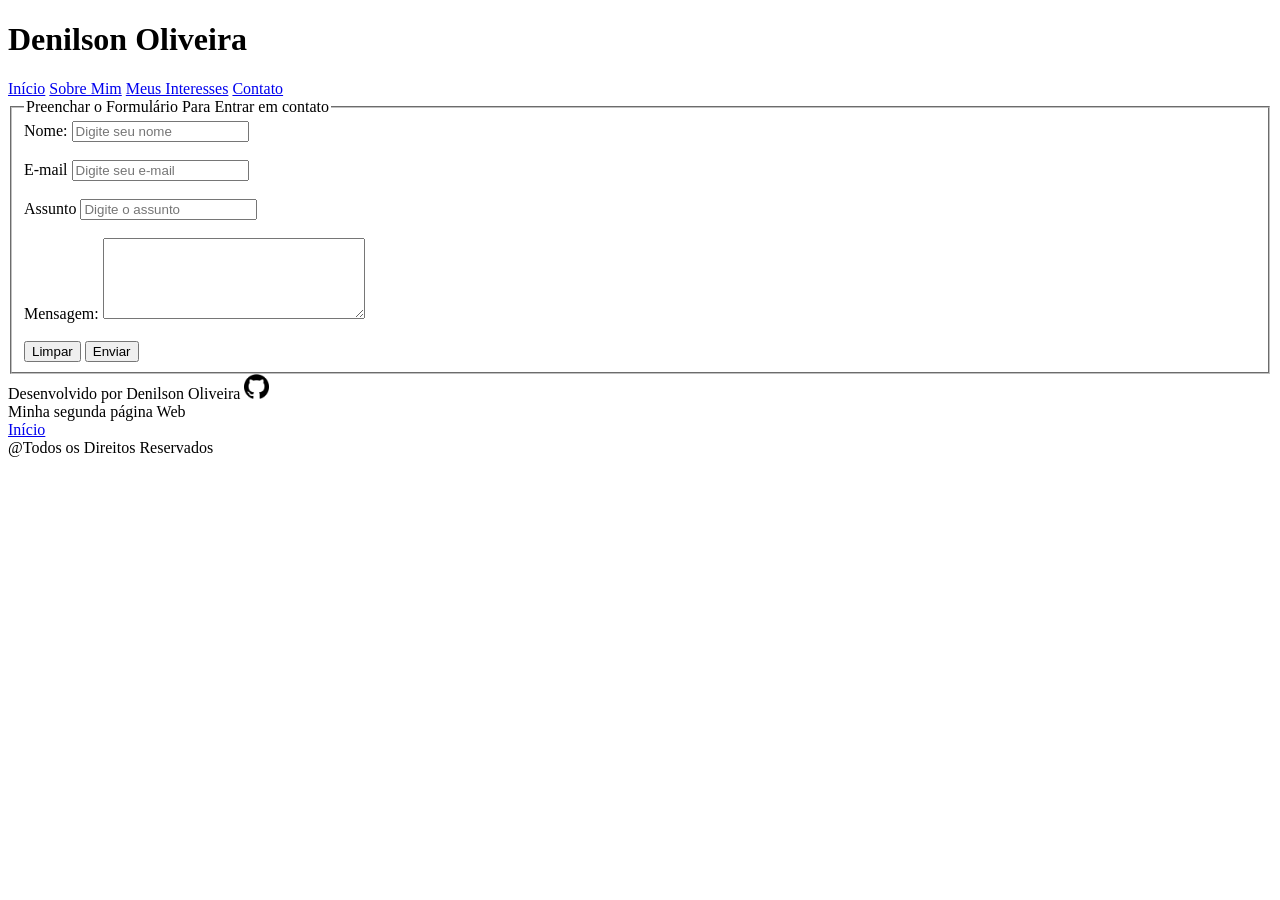
==== contato.html @ edf162fe "Add files via upload" ====
<!DOCTYPE html>
<html>
<head>
    <meta charset="UTF-8">
    <meta name="viewport" content="width=device-width, initial-scale=1.0">
    <title>Denilson Oliveira - Perfil</title>
</head>

<body>
    <header>
            <h1 >Denilson Oliveira</h1>
    </header>

    <nav>
        <div>
            <a href="index.html">Início</a>
            <a href="sobre.html">Sobre Mim</a>
            <a href="sobre.html">Meus Interesses</a>
            <a href="contato.html">Contato</a>
        </div>
    </nav>

    <main>
        <section>
            <fieldset >
                <legend>Preenchar o Formulário Para Entrar em contato</legend>
                    <form action="/cadastro" method="post">
                        <div class="cadastro">
                            <label for="nome">Nome:</label>
                            <input type="text" id="nome" name="nome" placeholder="Digite seu nome" maxlength="50"required>
                        </div><br>
                        <div class="cadastro">
                            <label for="email">E-mail</label>
                            <input type="email" id="email" name="email" placeholder="Digite seu e-mail" maxlength="150"required>
                        </div><br>
                        <div>
                            <label for="assunto">Assunto</label>
                            <input type="text" id="assunto" name="assunto" placeholder="Digite o assunto" maxlength="20" required>
                        </div><br>
                        <div class="cadastro">
                            <label for="mensagem">Mensagem:</label>
                            <textarea id="mensagem" name="mensagem" rows="5" cols="30" maxlength="300"required></textarea>
                        </div><br>
                        <div class="cadastro">
                            <button type="reset">Limpar</button>
                            <button type="submit">Enviar </button>
                        </div>
                    </form>
            </fieldset>
        </section>

    </main>
    <footer>
        <div>
                Desenvolvido por Denilson Oliveira <a href="https://github.com/d3nilson/" target="_blank" rel="noopener noreferrer">
                <img src="ico/github.png" width="25"class="imagem-centralizada" alt="icone GitHub"  ></a><br>
                Minha segunda página Web<br>
                <a href="index.html">Início</a><br>
                @Todos os Direitos Reservados
        </div>          
    </footer>
    
</body>
</html>
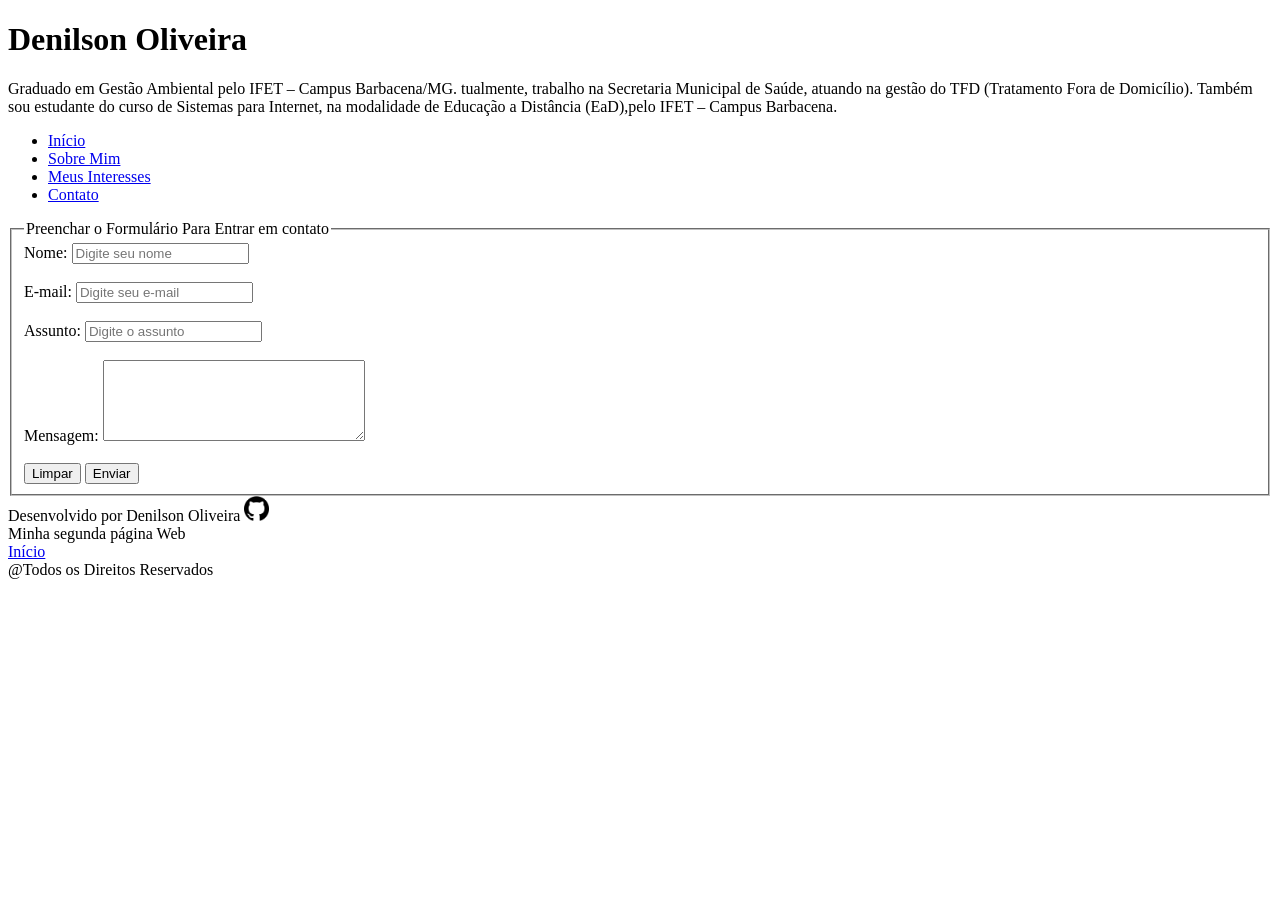
==== commit 2d8cff8d: "Add files via upload" ====
--- a/contato.html
+++ b/contato.html
@@ -1,64 +1,80 @@
 <!DOCTYPE html>
+
 <html>
-<head>
-    <meta charset="UTF-8">
-    <meta name="viewport" content="width=device-width, initial-scale=1.0">
-    <title>Denilson Oliveira - Perfil</title>
-</head>
 
-<body>
-    <header>
-            <h1 >Denilson Oliveira</h1>
-    </header>
+    <head>
+        <meta charset="utf-8">
+        <meta name="viewport" content="width=device-width, initial-scale=1.0">
+        <link rel="stylesheet" href="css/style.css">
+        <title>Denilson Oliveira - Perfil</title>
+    </head>
 
-    <nav>
-        <div>
-            <a href="index.html">Início</a>
-            <a href="sobre.html">Sobre Mim</a>
-            <a href="sobre.html">Meus Interesses</a>
-            <a href="contato.html">Contato</a>
-        </div>
-    </nav>
+    <body>
+        <header>
+            <div>
+                <h1 >Denilson Oliveira</h1>
+                    Graduado em Gestão Ambiental pelo IFET – Campus Barbacena/MG. 
+                    tualmente, trabalho na Secretaria Municipal de Saúde, atuando na gestão do TFD (Tratamento Fora de Domicílio).
+                    Também sou estudante do curso de Sistemas para Internet, na modalidade de Educação a Distância (EaD),pelo IFET – Campus Barbacena.
+            </div>                     
+        </header>
 
-    <main>
-        <section>
-            <fieldset >
-                <legend>Preenchar o Formulário Para Entrar em contato</legend>
-                    <form action="/cadastro" method="post">
-                        <div class="cadastro">
-                            <label for="nome">Nome:</label>
-                            <input type="text" id="nome" name="nome" placeholder="Digite seu nome" maxlength="50"required>
-                        </div><br>
-                        <div class="cadastro">
-                            <label for="email">E-mail</label>
-                            <input type="email" id="email" name="email" placeholder="Digite seu e-mail" maxlength="150"required>
-                        </div><br>
-                        <div>
-                            <label for="assunto">Assunto</label>
-                            <input type="text" id="assunto" name="assunto" placeholder="Digite o assunto" maxlength="20" required>
-                        </div><br>
-                        <div class="cadastro">
-                            <label for="mensagem">Mensagem:</label>
-                            <textarea id="mensagem" name="mensagem" rows="5" cols="30" maxlength="300"required></textarea>
-                        </div><br>
-                        <div class="cadastro">
-                            <button type="reset">Limpar</button>
-                            <button type="submit">Enviar </button>
-                        </div>
-                    </form>
-            </fieldset>
+        <nav  >
+            <ul class="menu" >
+                <li><a class="fixo" href="index.html">Início</a></li>
+                <li><a href="sobre.html">Sobre Mim</a></li>
+                <li><a href="#mi">Meus Interesses</a></li>
+                <li><a href="contato.html">Contato</a></li>
+               
+            </ul>
+          
+        </nav>
+
+        <main >
+           <section >
+            <div class="form">
+                <fieldset >
+                    <legend>Preenchar o Formulário Para Entrar em contato</legend>
+                        <form action="/cadastro" method="post">
+                            <div class="cadastro">
+                                <label for="nome">Nome:</label>
+                                <input type="text" id="nome" name="nome" placeholder="Digite seu nome" maxlength="50"required>
+                            </div><br>
+                            <div class="cadastro">
+                                <label for="email">E-mail:</label>
+                                <input type="email" id="email" name="email" placeholder="Digite seu e-mail" maxlength="150"required>
+                            </div><br>
+                            <div>
+                                <label for="assunto">Assunto:</label>
+                                <input type="text" id="assunto" name="assunto" placeholder="Digite o assunto" maxlength="20" required>
+                            </div><br>
+                            <div class="cadastro">
+                                <label for="mensagem">Mensagem:</label>
+                                <textarea id="mensagem" name="mensagem" rows="5" cols="30" maxlength="300"required></textarea>
+                            </div><br>
+                            <div class="cadastro">
+                                <button type="reset">Limpar</button>
+                                <button type="submit">Enviar </button>
+                            </div>
+                        </form>
+                </fieldset>
+            </div>
         </section>
+            
 
-    </main>
-    <footer>
-        <div>
+        </main>
+        <footer>
+            
                 Desenvolvido por Denilson Oliveira <a href="https://github.com/d3nilson/" target="_blank" rel="noopener noreferrer">
                 <img src="ico/github.png" width="25"class="imagem-centralizada" alt="icone GitHub"  ></a><br>
                 Minha segunda página Web<br>
-                <a href="index.html">Início</a><br>
+                <div class="btn">
+                    <a  href="index.html">Início</a><br>
+
+                </div>
+                
                 @Todos os Direitos Reservados
-        </div>          
-    </footer>
-    
-</body>
+                
+        </footer>
+    </body>
 </html>
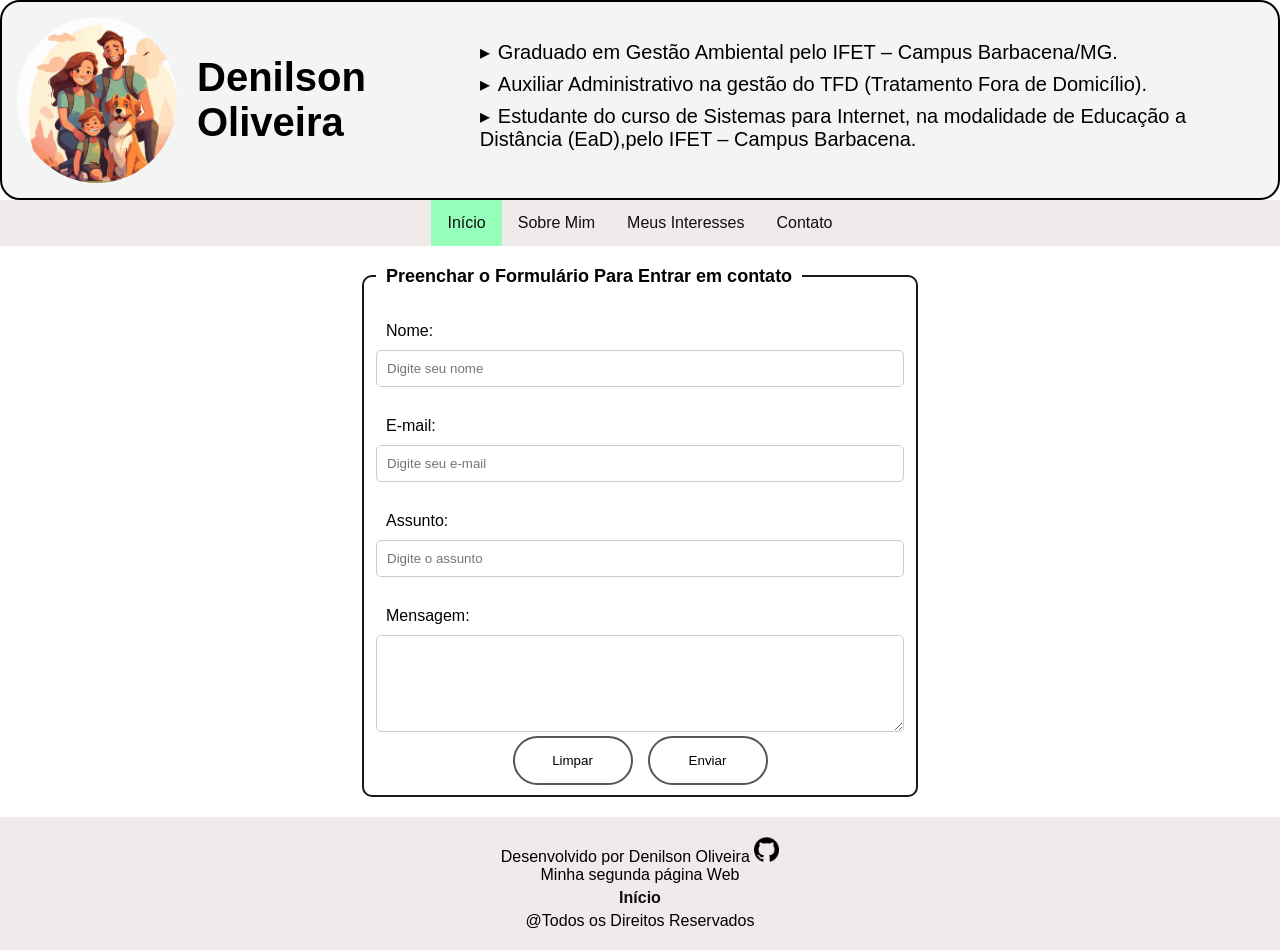
==== commit d87cf8ce: "Add files via upload" ====
--- a/contato.html
+++ b/contato.html
@@ -6,56 +6,62 @@
         <meta charset="utf-8">
         <meta name="viewport" content="width=device-width, initial-scale=1.0">
         <link rel="stylesheet" href="css/style.css">
+       
         <title>Denilson Oliveira - Perfil</title>
     </head>
 
     <body>
-        <header>
-            <div>
-                <h1 >Denilson Oliveira</h1>
-                    Graduado em Gestão Ambiental pelo IFET – Campus Barbacena/MG. 
-                    tualmente, trabalho na Secretaria Municipal de Saúde, atuando na gestão do TFD (Tratamento Fora de Domicílio).
-                    Também sou estudante do curso de Sistemas para Internet, na modalidade de Educação a Distância (EaD),pelo IFET – Campus Barbacena.
-            </div>                     
-        </header>
+         <header>
+        <div class="principal">
+            <img class="img" src="img/familia.png"  alt="img de família"   >
+            <h1 >Denilson Oliveira</h1>
+                <ul>
+                    <li>Graduado em Gestão Ambiental pelo IFET – Campus Barbacena/MG.</li>
+                    <li>Auxiliar Administrativo na gestão do TFD (Tratamento Fora de Domicílio). </li>
+                    <li>Estudante do curso de Sistemas para Internet, na modalidade de Educação a Distância (EaD),pelo IFET – Campus Barbacena.</li>
+                
+                </ul>
+       
+            </div>  
 
+    </header>
         <nav  >
             <ul class="menu" >
                 <li><a class="fixo" href="index.html">Início</a></li>
                 <li><a href="sobre.html">Sobre Mim</a></li>
                 <li><a href="#mi">Meus Interesses</a></li>
                 <li><a href="contato.html">Contato</a></li>
-               
             </ul>
-          
         </nav>
 
         <main >
            <section >
             <div class="form">
-                <fieldset >
+                <fieldset class=" fieldset">
                     <legend>Preenchar o Formulário Para Entrar em contato</legend>
                         <form action="/cadastro" method="post">
-                            <div class="cadastro">
-                                <label for="nome">Nome:</label>
-                                <input type="text" id="nome" name="nome" placeholder="Digite seu nome" maxlength="50"required>
-                            </div><br>
-                            <div class="cadastro">
-                                <label for="email">E-mail:</label>
-                                <input type="email" id="email" name="email" placeholder="Digite seu e-mail" maxlength="150"required>
-                            </div><br>
-                            <div>
-                                <label for="assunto">Assunto:</label>
-                                <input type="text" id="assunto" name="assunto" placeholder="Digite o assunto" maxlength="20" required>
-                            </div><br>
-                            <div class="cadastro">
-                                <label for="mensagem">Mensagem:</label>
-                                <textarea id="mensagem" name="mensagem" rows="5" cols="30" maxlength="300"required></textarea>
-                            </div><br>
-                            <div class="cadastro">
-                                <button type="reset">Limpar</button>
-                                <button type="submit">Enviar </button>
-                            </div>
+                          
+                                <label class="label1" for="nome">Nome:</label>
+                                <input class="input1" type="text" id="nome" name="nome" placeholder="Digite seu nome" maxlength="50"required>
+                          
+                            
+                                <label class="label1" for="email">E-mail:</label>
+                                <input class="input1" type="email" id="email" name="email" placeholder="Digite seu e-mail" maxlength="150"required>
+                           
+                        
+                                <label class="label1" for="assunto">Assunto:</label>
+                                <input class="input1" type="text" id="assunto" name="assunto" placeholder="Digite o assunto" maxlength="20" required>
+                        
+                         
+                                <label  class="label1" for="mensagem">Mensagem:</label>
+                                <textarea class="input1" id="mensagem" name="mensagem" rows="5" cols="30" maxlength="300"required></textarea><br>
+                           
+                            
+                                <div class="botoes">
+                                    <button type="reset" class="button1">Limpar</button>
+                                    <button type="submit" class="button1">Enviar</button>
+                                </div>
+                            
                         </form>
                 </fieldset>
             </div>
--- a/css/style.css
+++ b/css/style.css
@@ -0,0 +1,501 @@
+
+/* ================================= */
+/* CONFIGURAÇÕES GERAIS */
+/* ================================= */
+
+* {
+    box-sizing: border-box;
+}
+
+html, body {
+    margin: 0;
+    padding: 0;
+    width: 100%;
+    overflow-x: hidden;
+    font-family: Arial, Helvetica, sans-serif;
+}
+
+img {
+    max-width: 100%;
+    height: auto;
+}
+
+h1 {
+    color: #000000;
+    font-size: 40px;
+}
+
+h2 {
+    text-align: center;
+}
+
+
+/* ================================= */
+/* CABEÇALHO */
+/* ================================= */
+
+.principal {
+    width: 100%;
+    border: 2px solid black;
+    border-radius: 20px;
+    margin: 0 auto;
+    background-color: rgb(243, 245, 244);
+
+    display: flex;
+    align-items: center;
+    justify-content: space-between;
+
+    padding: 15px;
+    gap: 20px;
+}
+
+.principal img {
+    width: 160px;
+    object-fit: cover;
+    border-radius: 50%;
+}
+
+.principal li {
+    list-style: none;
+    font-size: 20px;
+    margin-bottom: 8px;
+}
+
+.principal li::before {
+    content: "▸";
+    color: #000000;
+    margin-right: 8px;
+}
+
+
+/* ================================= */
+/* MENU */
+/* ================================= */
+
+ul.menu {
+    list-style: none;
+    margin: 0;
+    padding: 0;
+
+    background-color: #f0eaea;
+
+    display: flex;
+    justify-content: center;
+    width: 100%;
+}
+
+ul.menu li a {
+    display: block;
+    color: rgb(15, 15, 15);
+    padding: 14px 16px;
+    text-decoration: none;
+}
+
+ul.menu li a:hover:not(.fixo) {
+    background-color: #96ffb9;
+}
+
+ul.menu li a.fixo {
+    background-color: #96ffb9;
+}
+
+
+/* ================================= */
+/* BOTÕES */
+/* ================================= */
+
+.btn {
+    text-align: center;
+    text-decoration: none;
+    padding: 5px;
+    font-weight: bold;
+}
+
+.btn a {
+    color: rgb(15, 15, 15);
+    padding: 5px;
+    text-decoration: none;
+    border-radius: 20%;
+}
+
+.btn a:hover {
+    background-color: #96ffb9;
+}
+
+
+/* ================================= */
+/* CONTEÚDO PRINCIPAL */
+/* ================================= */
+
+.conteudo {
+    display: flex;
+    gap: 50px;
+    align-items: flex-start;
+    justify-content: center;
+    padding: 30px;
+}
+
+.conteudo section {
+    flex: 1;
+    min-width: 0;
+}
+
+.conteudo h2 {
+    text-align: center;
+}
+
+
+/* ================================= */
+/* TECNOLOGIAS E INTERESSES */
+/* ================================= */
+
+.lista-container {
+    list-style: none;
+    padding: 0;
+    margin: 0 auto;
+
+    display: grid;
+
+    grid-template-columns:
+        repeat(auto-fit, minmax(250px, 1fr));
+
+    gap: 20px;
+
+    width: 90%;
+    max-width: 900px;
+}
+
+
+/* CARTÕES */
+
+.cartao-item {
+    background-color: #ffffff;
+
+    border: 1px solid #e9ecef;
+    border-radius: 16px;
+
+    padding: 24px;
+
+    display: flex;
+    flex-direction: column;
+    gap: 12px;
+
+    box-shadow:
+        0 4px 6px -1px rgba(0, 0, 0, 0.05),
+        0 2px 4px -1px rgba(0, 0, 0, 0.03);
+
+    transition: all 0.3s ease;
+}
+
+.cartao-item:hover {
+    transform: translateY(-5px);
+
+    box-shadow:
+        0 10px 15px -3px rgba(0, 0, 0, 0.1),
+        0 4px 6px -2px rgba(0, 0, 0, 0.05);
+
+    border-color: #3b82f6;
+}
+
+
+/* ÍCONES */
+
+.icone {
+    font-size: 24px;
+
+    background-color: #eff6ff;
+    color: #3b82f6;
+
+    width: 48px;
+    height: 48px;
+
+    display: flex;
+    align-items: center;
+    justify-content: center;
+
+    border-radius: 12px;
+}
+
+
+/* TÍTULOS E DESCRIÇÕES */
+
+.titulo {
+    margin: 0;
+    font-size: 18px;
+    font-weight: 600;
+    color: #1f2937;
+}
+
+.descricao {
+    margin: 0;
+    font-size: 14px;
+    color: #4b5563;
+    line-height: 1.5;
+}
+
+.conteudo2 h2,
+.conteudo3 h2 {
+    text-align: center;
+}
+
+
+/* ================================= */
+/* MEUS OBJETIVOS */
+/* ================================= */
+
+.obj {
+    display: grid;
+
+    grid-template-columns:
+        repeat(auto-fit, minmax(180px, 1fr));
+
+    justify-content: center;
+    text-align: center;
+
+    gap: 30px;
+    padding: 20px;
+}
+
+
+/* ================================= */
+/* RODAPÉ */
+/* ================================= */
+
+footer {
+    padding: 20px;
+    text-align: center;
+    background: #f0eaea;
+}
+
+
+/* ================================= */
+/* FORMULÁRIO */
+/* ================================= */
+
+.form {
+    padding: 20px;
+    width: 600px;
+    max-width: 100%;
+    margin: auto;
+}
+
+.fieldset {
+    border: 2px solid #18191a;
+    border-radius: 10px;
+}
+
+legend {
+    font-size: 18px;
+    font-weight: bold;
+    color: #020202;
+    padding: 0 10px;
+}
+
+.label1 {
+    padding: 10px;
+    display: block;
+    margin-top: 20px;
+}
+
+.input1 {
+    width: 100%;
+    padding: 10px;
+    border: 1px solid #ccc;
+    border-radius: 5px;
+}
+
+.botoes {
+    display: flex;
+    justify-content: center;
+    align-items: center;
+    gap: 15px;
+}
+
+.button1 {
+    width: 120px;
+    padding: 15px;
+    border-radius: 25px;
+    background-color: white;
+    color: black;
+    border: 2px solid #555;
+}
+
+.button1:hover {
+    background-color: #555;
+    color: white;
+}
+
+
+/* ================================= */
+/* RESPONSIVIDADE */
+/* CELULARES */
+/* ================================= */
+
+@media screen and (max-width: 600px) {
+
+    h1 {
+        font-size: 24px;
+        text-align: center;
+    }
+
+    .principal {
+        flex-direction: column;
+        text-align: center;
+        gap: 15px;
+    }
+
+    .principal img {
+        width: 120px;
+    }
+
+    .principal ul {
+        padding: 0;
+    }
+
+    .principal li {
+        font-size: 14px;
+        margin-bottom: 10px;
+    }
+
+    /* MENU */
+
+    ul.menu {
+        flex-direction: column;
+        text-align: center;
+    }
+
+    ul.menu li a {
+        padding: 12px;
+    }
+
+    /* CONTEÚDO */
+
+    .conteudo {
+        flex-direction: column;
+        gap: 20px;
+        padding: 15px;
+    }
+
+    .conteudo section {
+        width: 100%;
+    }
+
+    /* CARTÕES */
+
+    .lista-container {
+        grid-template-columns: 1fr;
+        width: 95%;
+    }
+
+    /* OBJETIVOS */
+
+    .obj {
+        grid-template-columns: 1fr;
+        gap: 15px;
+        padding: 15px;
+    }
+
+    /* FORMULÁRIO */
+
+    .form {
+        width: 100%;
+    }
+
+    .botoes {
+        flex-wrap: wrap;
+    }
+
+}
+
+
+/* ================================= */
+/* RESPONSIVIDADE */
+/* TABLETS */
+/* ================================= */
+
+@media screen and (min-width: 601px)
+and (max-width: 1023px) {
+
+    h1 {
+        font-size: 30px;
+    }
+
+    .principal {
+        flex-wrap: wrap;
+        gap: 15px;
+    }
+
+    .principal img {
+        width: 130px;
+    }
+
+    .principal li {
+        font-size: 16px;
+    }
+
+    /* CONTEÚDO */
+
+    .conteudo {
+        flex-direction: column;
+        gap: 30px;
+        padding: 20px;
+    }
+
+    /* CARTÕES */
+
+    .lista-container {
+        grid-template-columns: repeat(2, 1fr);
+    }
+
+    /* OBJETIVOS */
+
+    .obj {
+        grid-template-columns: repeat(2, 1fr);
+        gap: 25px;
+        padding: 15px;
+    }
+
+    /* FORMULÁRIO */
+
+    .form {
+        width: 90%;
+    }
+
+}
+
+
+/* ================================= */
+/* RESPONSIVIDADE */
+/* COMPUTADORES */
+/* ================================= */
+
+@media screen and (min-width: 1024px) {
+
+    .principal {
+        flex-direction: row;
+    }
+
+    .conteudo {
+        flex-direction: row;
+        gap: 50px;
+        padding: 30px;
+    }
+
+    .conteudo section {
+        flex: 1;
+    }
+
+    .lista-container {
+        grid-template-columns: repeat(3, 1fr);
+    }
+
+    .obj {
+        grid-template-columns: repeat(5, 1fr);
+    }
+
+    .form {
+        width: 600px;
+    }
+
+}
+  
